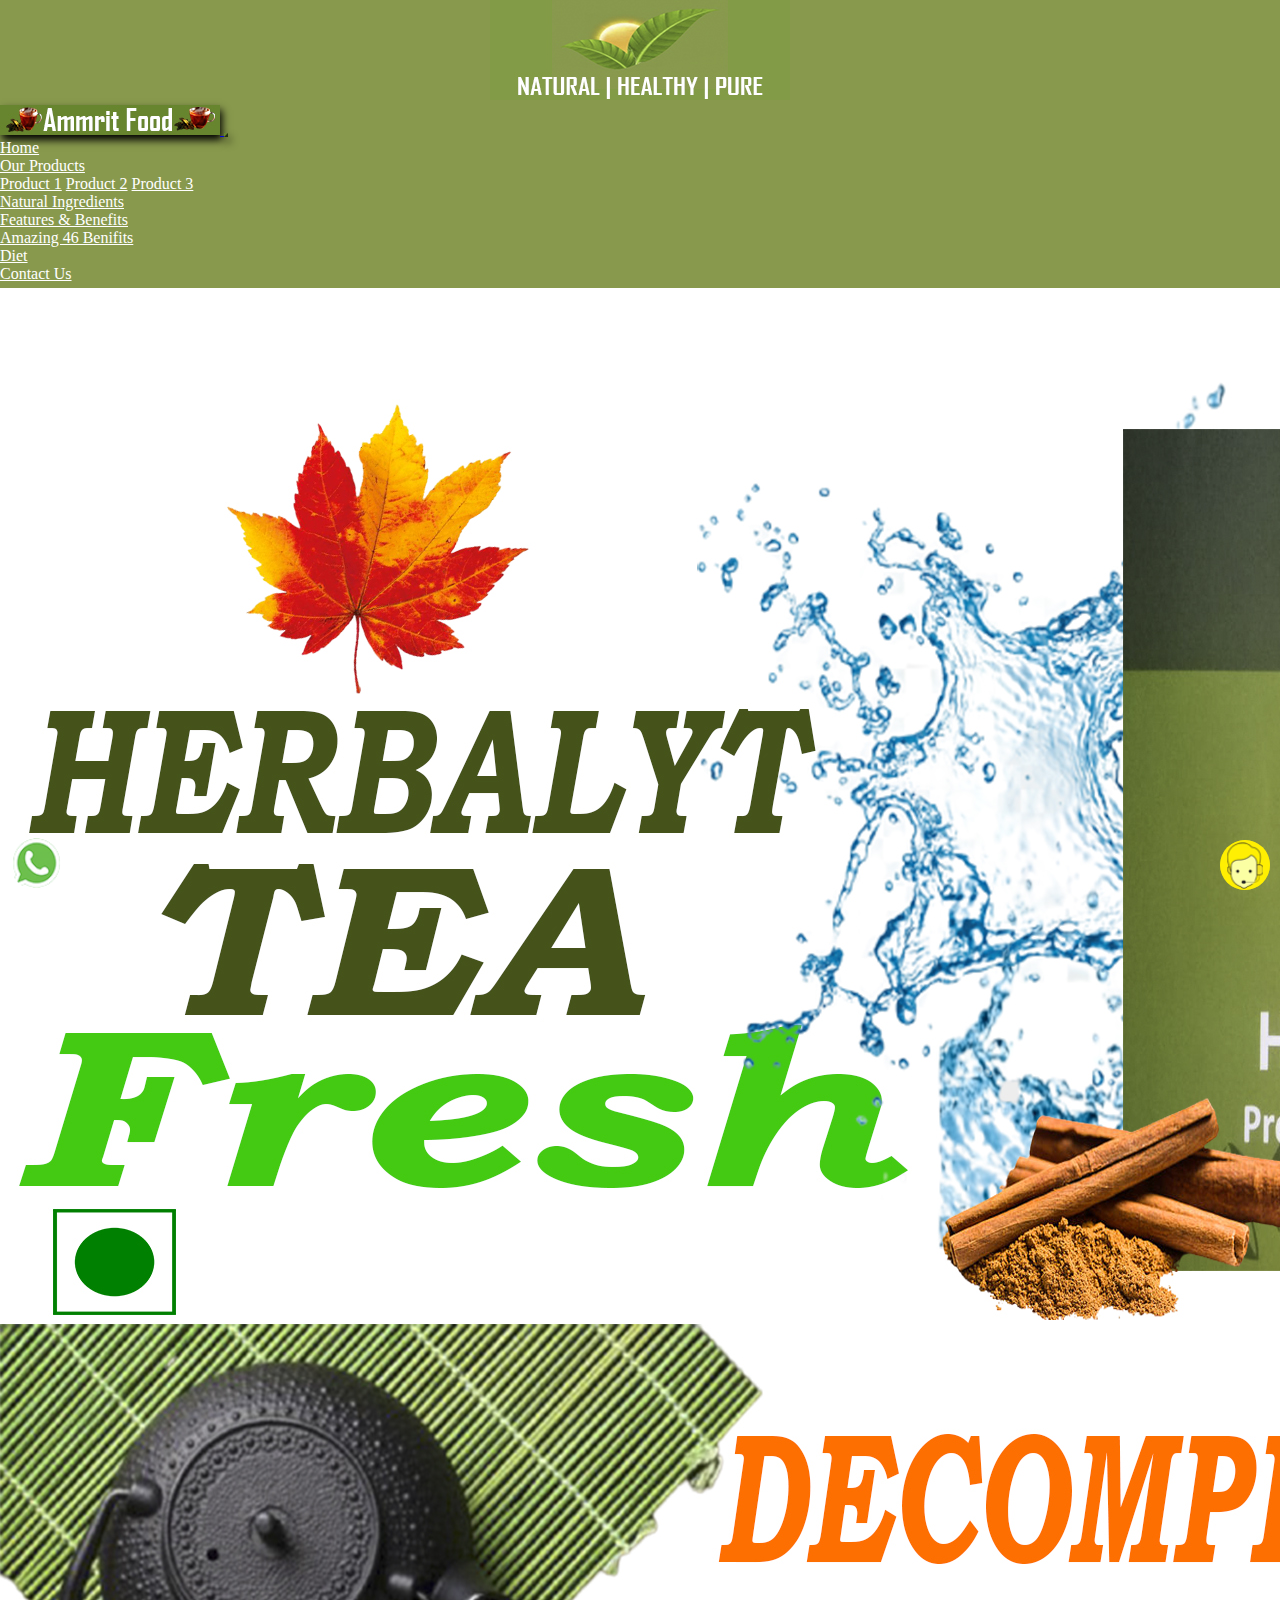
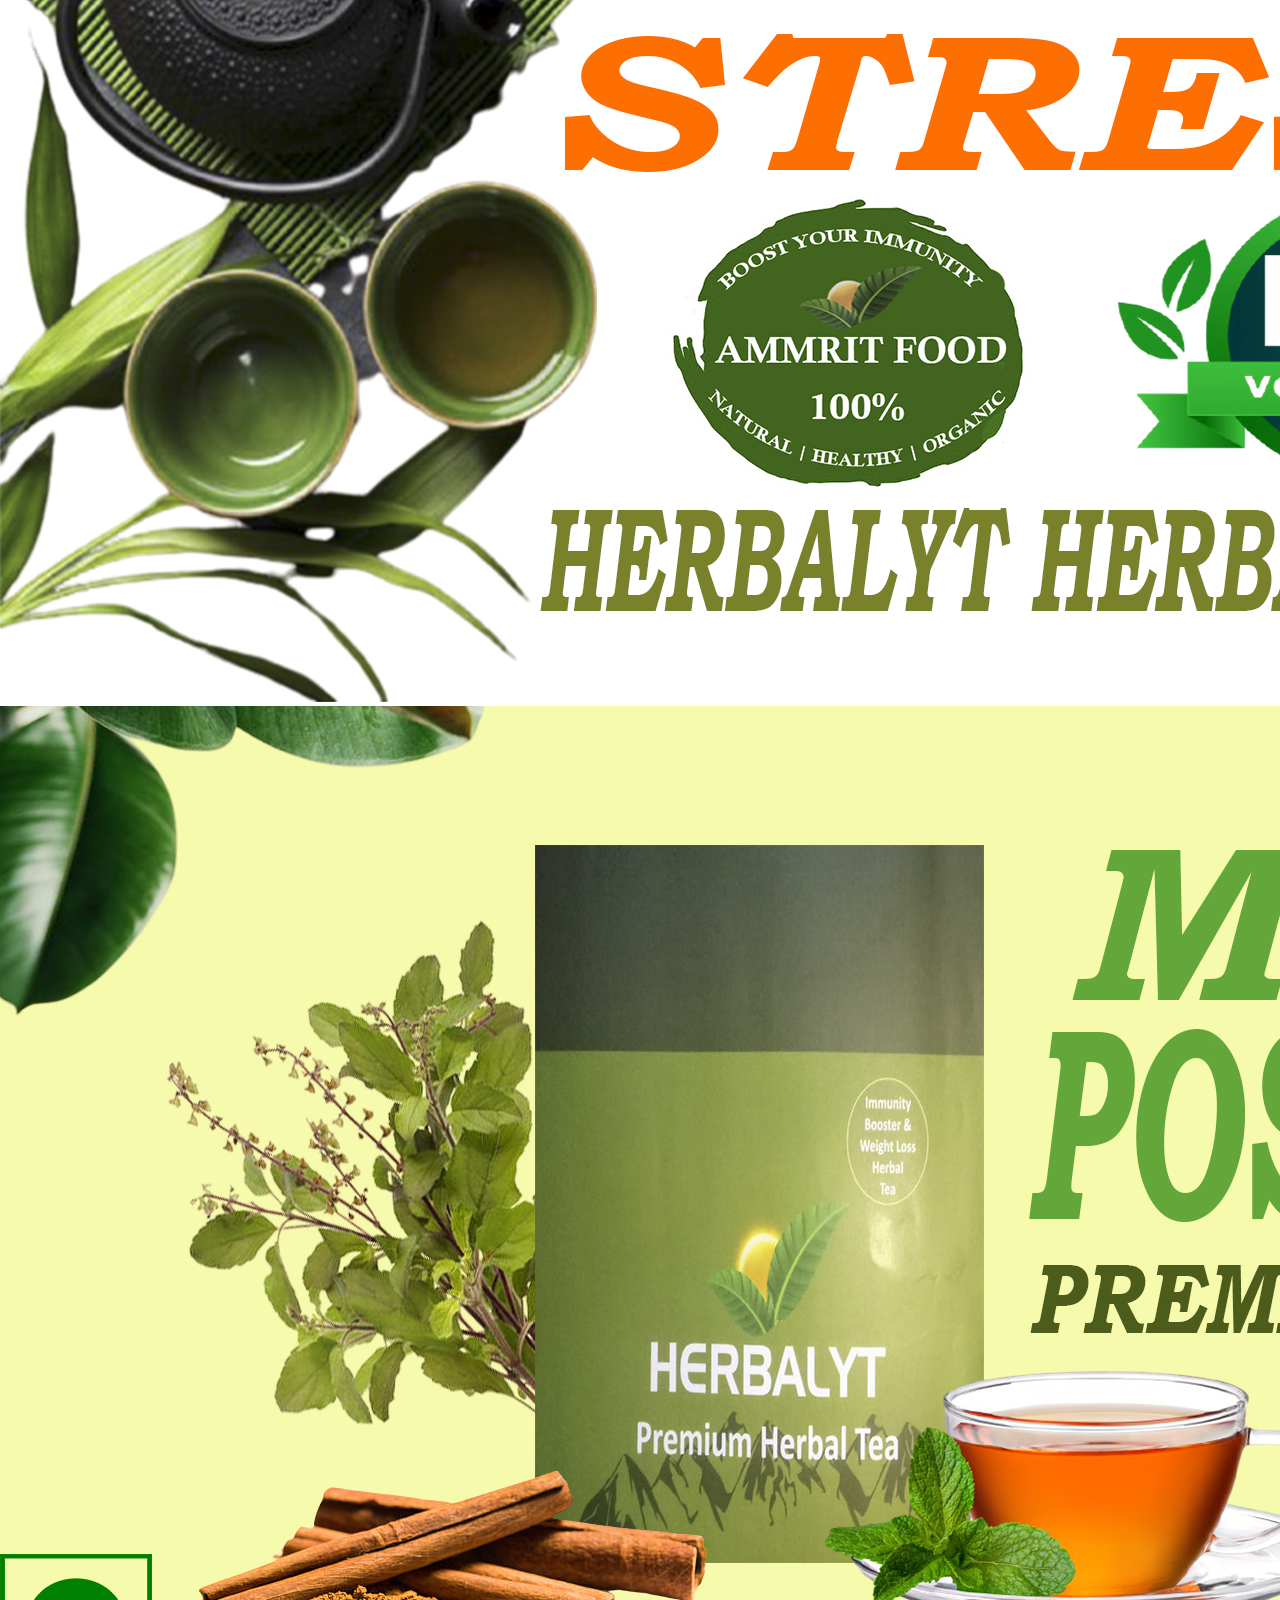
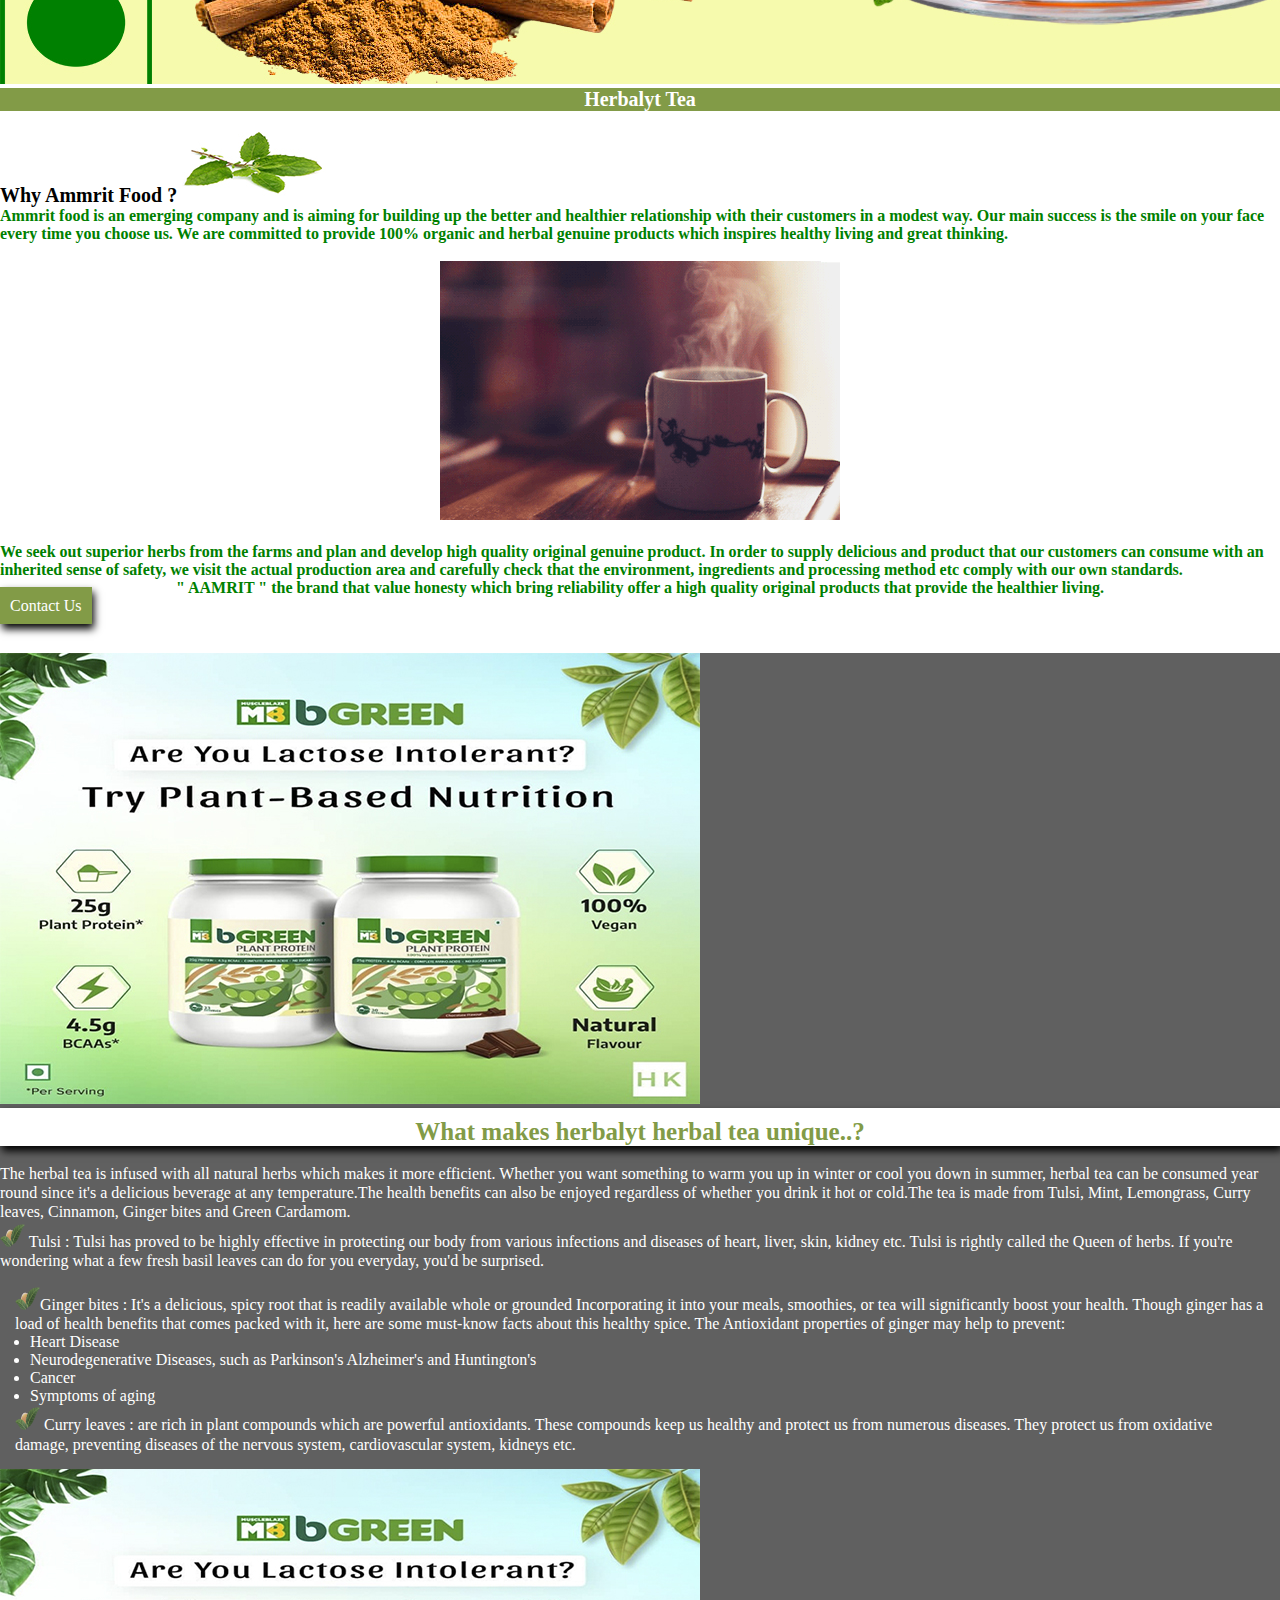
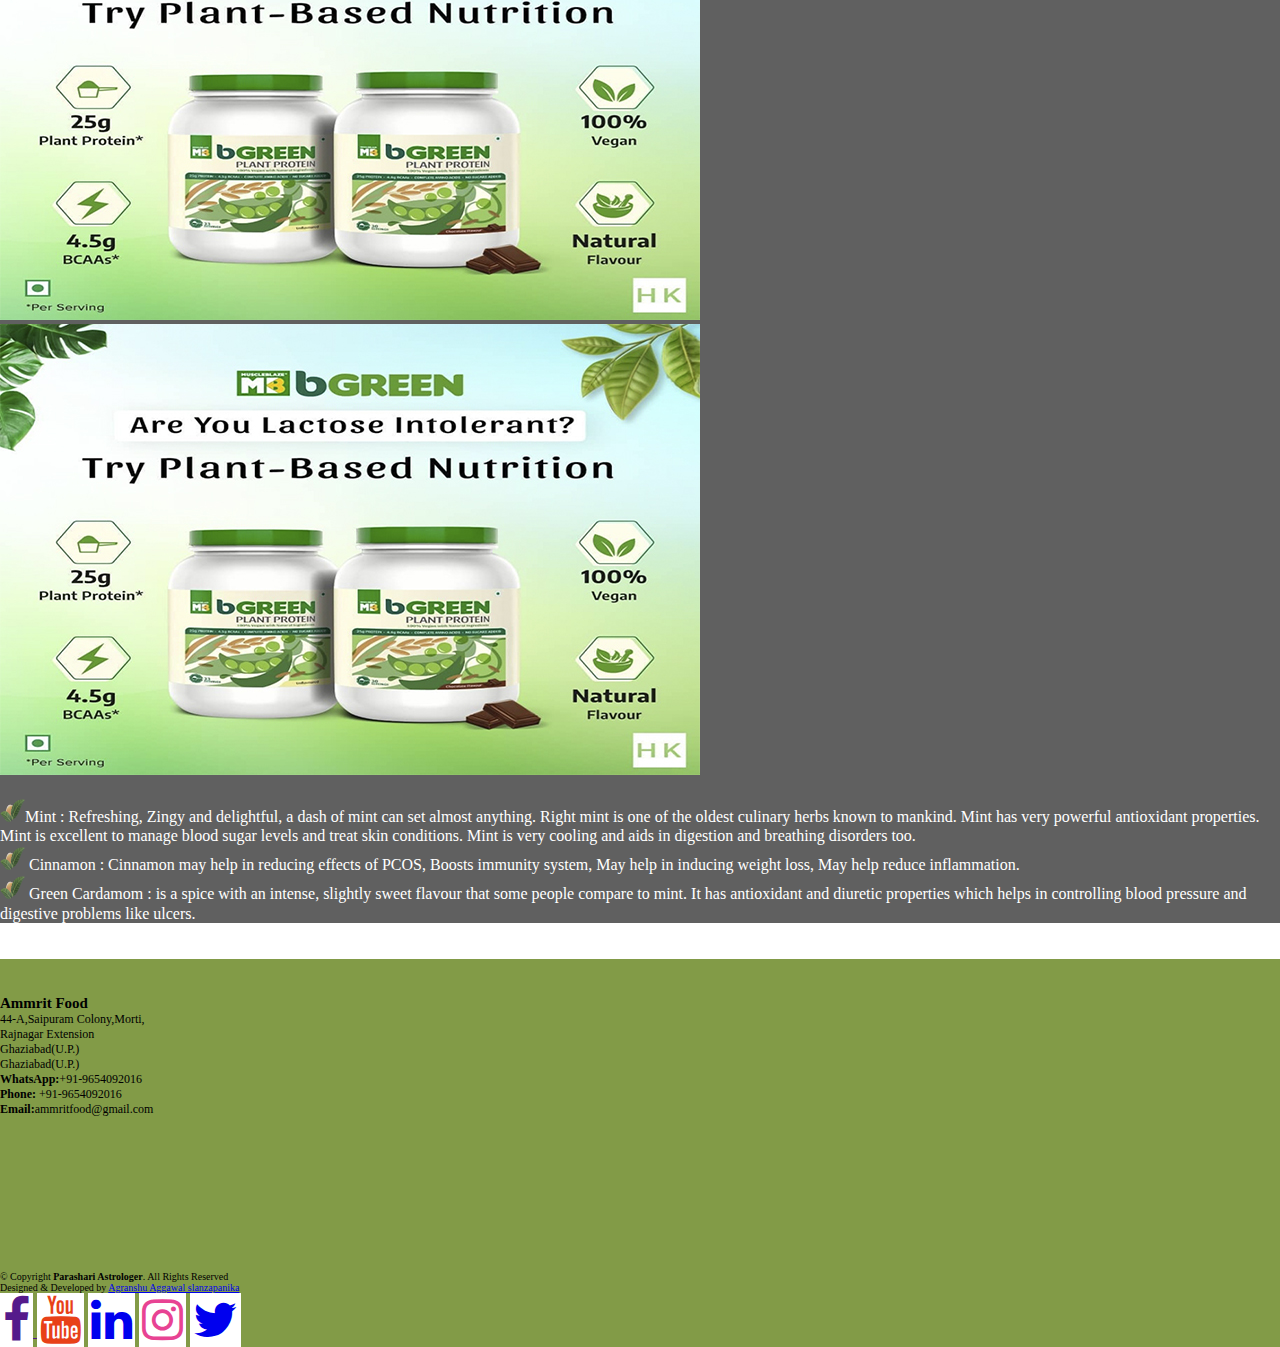
==== index.html @ dd5bc7fa "ammritfiid live" ====
<!DOCTYPE html>
<html lang="en">

<head>
    <meta charset="UTF-8">
    <meta name="viewport" content="width=device-width, initial-scale=1.0">
    <link rel="icon" href="images/logoo.png" type="image/gif" sizes="20x20">
    <link rel="stylesheet" href="https://cdn.jsdelivr.net/npm/bootstrap@4.5.3/dist/css/bootstrap.min.css"
        integrity="sha384-TX8t27EcRE3e/ihU7zmQxVncDAy5uIKz4rEkgIXeMed4M0jlfIDPvg6uqKI2xXr2" crossorigin="anonymous">
    <link rel="stylesheet" href="cssfiles/mainstyle.css">
    <link rel="stylesheet" href="cssfiles/owl.carousel.css">
    <link rel="stylesheet" href="cssfiles/owl.theme.green.css">
    <link rel="stylesheet" href="https://cdnjs.cloudflare.com/ajax/libs/animate.css/4.1.1/animate.min.css" />
    <!-- fontawsome -->
    <link rel="stylesheet" href="https://stackpath.bootstrapcdn.com/font-awesome/4.7.0/css/font-awesome.min.css">
    <script src="jsfiles/jquery.min.js"></script>
    <script src="jsfiles/owl.carousel.min.js"></script>
    <title>Ammritfood</title>

</head>

<body>

    <!-- section one start -->
    <section class="sectionalpha container-fluid">
        <div class="col-12 mylogo">
            <img src="images/newlogo.jpg" class="img-fluid" alt="">
        </div>
    </section>
    <!-- section one start -->
    <section class="sectionone ">
        <nav class="navbar navbar-expand-lg navbar-light " style="padding-top:5px;padding-bottom:5px;">
            <a class="navbar-brand" href="#">
                <img src="images/ammritfood.jpg" class="img-fluid" alt="">
            </a>
            <button class="navbar-toggler" type="button" data-toggle="collapse" data-target="#navbarSupportedContent"
                aria-controls="navbarSupportedContent" aria-expanded="false" aria-label="Toggle navigation">
                <span class="navbar-toggler-icon"></span>
            </button>
            <div class="collapse navbar-collapse" id="navbarSupportedContent">
                <ul class="navbar-nav ml-auto">
                    <li class="nav-item active">
                        <a class="nav-link" style="color: white;" href="index.html">Home <span
                                class="sr-only">(current)</span></a>
                    </li>
                    <li class="nav-item dropdown">
                        <a class="nav-link dropdown-toggle" style="color: white;" href="#" id="navbarDropdown"
                            role="button" data-toggle="dropdown" aria-haspopup="true" aria-expanded="false">
                            Our Products
                        </a>
                        <div class="dropdown-menu" aria-labelledby="navbarDropdown" style=" background-color: #88994d;">
                            <a class="dropdown-item" style="color: white;" href="">Product 1</a>
                            <a class="dropdown-item" style="color: white;" href="">Product 2</a>
                            <a class="dropdown-item" style="color: white;" href="">Product 3</a>
                    </li>
                    <li class="nav-item">
                        <a class="nav-link" style="color: white;" href="services.html">Natural Ingredients</a>
                    </li>
                    <li class="nav-item">
                        <a class="nav-link" style="color: white;" href="benefits.html">Features & Benefits</a>
                    </li>
                    <li class="nav-item">
                        <a class="nav-link" style="color: white;" href="benefits.html">Amazing 46 Benifits</a>
                    </li>
                    <li class="nav-item">
                        <a class="nav-link" style="color: white;" href="diet.html">Diet</a>
                    </li>
                    <li class="nav-item">
                        <a class="nav-link" style="color: white;" href="contactus.html">Contact Us</a>
                    </li>

            </div>
        </nav>
    </section>
    <!-- main carosel -->
    <div id="carouselExampleCaptions" class="carousel slide" data-ride="carousel">
        <ol class="carousel-indicators">
            <li data-target="#carouselExampleCaptions" data-slide-to="0" class="active"></li>
            <li data-target="#carouselExampleCaptions" data-slide-to="1"></li>
            <li data-target="#carouselExampleCaptions" data-slide-to="2"></li>
        </ol>
        <div class="carousel-inner">
            <div class="carousel-item active">
                <img src="images/banaa2.jpg" class="d-block w-100" alt="Parashari Astrologer">
                <!-- <div class="carousel-caption ">
                        <h5 class="animate__animated animate__bounceInDown animate__slower">Ammrit <span
                                class="myspan">Food</span> </h5>
                       
                        <a href="contactus.html"
                            class="animate__animated animate__bounceInRight animate__slower">contact us</a>
                    </div> -->
            </div>
            <div class="carousel-item">
                <img src="images/featuresandbenefits22.jpg" class="d-block w-100" alt="Parashari Astrologer">
                <!-- <div class="carousel-caption ">
                        <h5 class="animate__animated animate__bounceInDown animate__slower"> Herbal  <span
                                class="myspan">Tea</span> </h5>
                        <p class="animate__animated animate__bounceInLeft">Solve Your Personal Problems</p>
                        <a href="contactus.html"
                            class="animate__animated animate__bounceInRight animate__slower">contact us</a>
                    </div> -->
            </div>
            <div class="carousel-item">
                <img src="images/bangbang2.jpg" class="d-block w-100" alt="...">
                <!-- <div class="carousel-caption ">
                        <h5 class="animate__animated animate__bounceInDown animate__slower">Ammrit <span
                            class="myspan">Food</span> </h5>
                        <p class="animate__animated animate__bounceInLeft">Solve Your Personal Problems</p>
                        <a href="contactus.html"
                            class="animate__animated animate__bounceInRight animate__slower">contact us</a>
                    </div> -->
            </div>
        </div>
        <a class="carousel-control-prev" href="#carouselExampleCaptions" role="button" data-slide="prev">
            <span class="carousel-control-prev-icon" aria-hidden="true"></span>
            <span class="sr-only">Previous</span>
        </a>
        <a class="carousel-control-next" href="#carouselExampleCaptions" role="button" data-slide="next">
            <span class="carousel-control-next-icon" aria-hidden="true"></span>
            <span class="sr-only">Next</span>
        </a>
    </div>
    </section>
    <!-- section  -->
    <section class="sectionz container-fluid" id="myabout">

        <h1 style="font-size: 20px;color:white;text-align: center;">Herbalyt Tea</h1>

    </section>
    <!-- sectiony -->
    <br>
    <section class="sectiony container">
        <h2 style="font-size: 20px; padding-top:3px;" class="animate__animated animate__bounceInDown animate__slower">
            Why Ammrit Food ? <img src="images/chit111.jpg" class="img-fluid" alt=""> </h2>
        <p style="color: green; font-weight:700; ">Ammrit food is an emerging company and is
            aiming for building up the better and healthier relationship with their customers in a modest way. Our main
            success is the
            smile on your face every time you choose us. We are committed to provide
            100% organic and herbal genuine products which inspires healthy living and
            great thinking.</p>


    </section>
    <section class="sectiony container">

    </section>
    <br>
    <section class="sectionf container" style="background-color: white;">
        <div class="row">
            <div class="col-md-3" style="padding-left: 0px;padding-right:0px;">
                <img src="images/teagif.gif" class="img-fluid" alt=""
                    style="display: block;margin-left:auto;margin-right:auto; height:100%;">
            </div>
            <div class="col-md-9">
                <div class="myinnercontent container">
                    <h2 style="font-size: 20px; padding-top:3px;color:black;"></h2>
                    <p style="color: green; font-weight:700;"> We seek out superior herbs from the farms and
                        plan and develop high quality original genuine product. In order to supply delicious and product
                        that our
                        customers can consume with an inherited sense of safety, we visit the actual production area and
                        carefully
                        check that the environment, ingredients and processing method etc comply with our own standards.
                    </p>
                    <p style="color: green; font-weight:700; text-align: center;">" AAMRIT " the brand that value
                        honesty which
                        bring reliability offer a high quality original products that provide the healthier living.
                    <p></p>
                    <a href="contactus.html" style="color: white;">Contact Us</a>
                </div>
            </div>
        </div>
    </section>
    <br>
    <!-- what we do -->
    <section class="sectionx container">
        <div class="row">
            <div class="col-md-6 dataleft" style="padding-left: 0px;padding-right:0px;">
                <img src="images/sample.jpg" class="img-fluid" alt="">
            </div>
            <div class="col-md-6 dataright">
                <h2 style="font-size: 25px;background-color:white;box-shadow:2px 5px 8px black;text-align: center;">
                    What makes herbalyt herbal tea unique..?</h2>
                    <br>
                <p style=" line-height: 120%;">The herbal tea is infused with all natural herbs which makes it
                    more efficient. Whether you want something to warm you up in winter or cool you down in
                    summer, herbal tea can be consumed year round since it's a delicious beverage at any
                    temperature.The health benefits can also be enjoyed regardless of whether you drink
                    it hot or cold.The tea is made from Tulsi, Mint, Lemongrass, Curry leaves, Cinnamon,
                    Ginger bites and Green Cardamom.</p>

                <p style=" line-height: 120%;"><img src="images/mark.png" alt="" style="width: 25px; display:inline-block">
                    Tulsi : Tulsi has proved to be highly
                    effective in protecting our body from various infections and diseases of
                    heart, liver, skin, kidney etc. Tulsi is rightly called the Queen of herbs.
                    If you're wondering what a few fresh basil leaves can do for you everyday,
                    you'd be surprised.</p>
                <p style=" line-height: 120%;">

                </p>




            </div>
        </div>
    </section>
    <section class="sectionx container">
        <div class="row">
            <div class="col-md-6 dataleft" style="padding: 15px;">

                <p style=" line-height: 120%;"><img src="images/mark.png" alt="" style="width: 25px; display:inline-block">Ginger bites : It's a delicious, spicy root that is
                    readily available whole or grounded Incorporating it into your meals,
                    smoothies, or tea will significantly boost your health. Though ginger has
                    a load of health benefits that comes packed with it, here are some must-know
                    facts about this healthy spice. The Antioxidant properties of ginger may help
                    to prevent:</p>
                <ul style="padding-left: 15px;">
                    <li>Heart Disease</li>
                    <li>Neurodegenerative Diseases, such as Parkinson's Alzheimer's and Huntington's</li>
                    <li>Cancer</li>
                    <li>Symptoms of aging</li>
                </ul>
                <p style=" line-height: 120%;">
                    <img src="images/mark.png" alt="" style="width: 25px; display:inline-block">
                    Curry leaves : are rich in plant compounds which are powerful antioxidants.
                    These compounds keep us healthy and protect us from numerous diseases.
                    They protect us from oxidative damage, preventing diseases of the nervous
                    system, cardiovascular system, kidneys etc.
                </p>
            </div>
            <div class="col-md-6 dataright" style="padding-left: 0px;padding-right:0px;">
                <img src="images/sample.jpg" class="img-fluid" alt="">
            </div>
        </div>
    </section>
    <!-- what we do -->
    <section class="sectionx container">
        <div class="row">
            <div class="col-md-6 dataleft" style="padding-left: 0px;padding-right:0px;">
                <img src="images/sample.jpg" class="img-fluid" alt="">
            </div>
            <div class="col-md-6 dataright">
                <br>
                <p style=" line-height: 120%;"><img src="images/mark.png" alt="" style="width: 25px; display:inline-block">Mint : Refreshing, Zingy and delightful, a dash of mint can set almost
                    anything.
                    Right mint is one of the oldest culinary herbs known to mankind.
                    Mint has very powerful antioxidant properties. Mint is excellent to
                    manage blood sugar levels and treat skin conditions. Mint is very
                    cooling and aids in digestion and breathing disorders too.
                <p>
                <p style=" line-height: 120%;">
                    <img src="images/mark.png" alt="" style="width: 25px; display:inline-block">
                    Cinnamon : Cinnamon may help in reducing effects of PCOS, Boosts immunity system,
                    May help in inducing weight loss, May help reduce inflammation.
                </p>
                <p style=" line-height: 120%;">
                    <img src="images/mark.png" alt="" style="width: 25px; display:inline-block">
                    Green Cardamom : is a spice with an intense, slightly sweet flavour
                    that some people compare to mint. It has antioxidant and diuretic
                    properties which helps in controlling blood pressure and digestive
                    problems like ulcers.
                </p>

            </div>
        </div>
    </section>
    <!-- contact us -->
    <br>

    <!--  -->
    <br>

    <!--  -->

    <!-- whatsapp enquiry -->
    <div class="centerwalatwo">
        <a href="https://wa.me/919654092016"> <img src="images/finalwhatsap.png " alt="Shiva photocopy rdc"
                class="pulsewalatwo"></a>
    </div>
    <!-- enquiry pulse -->
    <div class="centerwala">
        <a href="tel:9654092016"> <img src="images/enqu.png" alt="Aavya Infratech Construction" class="pulsewala"> </a>
    </div>
    <!-- sectionr -->
    <!-- footer -->

    <section class="footer myfooter" id="contactus">
        <br>
        <footer id="footer">
            <div class="footer-top">
                <div class="container-fluid">
                    <div class="row">
                        <div class="col-lg-6 col-md-6 footer-contact">
                            <img src="images/shivaownr.jpg" class="img-fluid" alt="">
                            <h3 class="text-white">Ammrit Food</h3>

                            <p class="text-white">
                                44-A,Saipuram Colony,Morti,<br>
                                Rajnagar Extension<br>
                                Ghaziabad(U.P.)<br>
                                Ghaziabad(U.P.)<br>
                                <strong class="text-white">WhatsApp:</strong>+91-9654092016<br>
                                <strong class="text-white">Phone:</strong> +91-9654092016<br>
                                <strong class="text-white">Email:</strong>ammritfood@gmail.com<br>
                            </p>
                        </div>
                        <!-- <div class="col-lg-2 col-md-6 footer-links">

                        </div> -->
                        <div class="col-lg-2 col-md-6 footer-links p-3">

                        </div>
                        <div class="col-lg-4 col-md-6 footer-newsletter">
                            <iframe
                                src="https://www.google.com/maps/embed?pb=!1m18!1m12!1m3!1d6998.88424120425!2d77.40685157544866!3d28.706330379554853!2m3!1f0!2f0!3f0!3m2!1i1024!2i768!4f13.1!3m3!1m2!1s0x390cf0c282c170f3%3A0x813328c15943da2d!2sMorta%2C%20Ghaziabad%2C%20Uttar%20Pradesh%20201003!5e0!3m2!1sen!2sin!4v1606482549002!5m2!1sen!2sin"
                                width="100%" height="100%" frameborder="0" style="border:0;" allowfullscreen=""
                                aria-hidden="false" tabindex="0"></iframe>
                        </div>
                    </div>
                </div>
            </div>
            <div class="container d-md-flex py-4 socialsection">
                <div class="mr-md-auto text-center text-md-left" style="font-size: 10px;">
                    <div class="copyright text-white">
                        &copy; Copyright <strong><span>Parashari Astrologer</span></strong>. All Rights Reserved
                    </div>
                    <div class="credits text-white">
                        Designed & Developed by <a href="https://slanzapanika.com">Agranshu Aggawal slanzapanika</a>
                    </div>
                </div>
                <div class="social-links text-center text-md-right pt-3 pt-md-0 ">
                    <a href=""> <i class="fa fa-facebook  fa-3x" aria-hidden="true"></i> </a>

                    <a href=""> <i class="fa fa-youtube fa-3x" aria-hidden="true"></i></a>

                    <a href="#"><i class="fa fa-linkedin fa-3x" aria-hidden="true"></i></a>
                    <a href=""> <i class="fa fa-instagram fa-3x" aria-hidden="true"></i></a>
                    <a href="#"><i class="fa fa-twitter fa-3x" aria-hidden="true"></i></a>
                </div>
            </div>
        </footer>
        <a href="#" class="back-to-top"><i class="icofont-simple-up"></i></a>
    </section>
    <!-- lastfooter -->

    <script>
        $('.owl-carousel').owlCarousel({
            center: true,
            autoWidth: false,
            items: 2,
            loop: true,
            autoplayHoverPause: true,
            nav: true,
            margin: 10,
            autoplay: true,
            autoplayTimeout: 1520,
            smartSpeed: 1500,
            animateIn: 'linear',
            animateOut: 'linear',
            responsive: {
                0: {
                    items: 2,
                },
                350: {
                    items: 2,
                },
                600: {
                    items: 4,
                },
                800: {
                    items: 4,
                },
                1024: {
                    items: 6,
                },
            }
        });
    </script>
    <script src="https://code.jquery.com/jquery-3.5.1.slim.min.js"
        integrity="sha384-DfXdz2htPH0lsSSs5nCTpuj/zy4C+OGpamoFVy38MVBnE+IbbVYUew+OrCXaRkfj"
        crossorigin="anonymous"></script>
    <script src="https://cdn.jsdelivr.net/npm/popper.js@1.16.1/dist/umd/popper.min.js"
        integrity="sha384-9/reFTGAW83EW2RDu2S0VKaIzap3H66lZH81PoYlFhbGU+6BZp6G7niu735Sk7lN"
        crossorigin="anonymous"></script>
    <script src="https://cdn.jsdelivr.net/npm/bootstrap@4.5.3/dist/js/bootstrap.min.js"
        integrity="sha384-w1Q4orYjBQndcko6MimVbzY0tgp4pWB4lZ7lr30WKz0vr/aWKhXdBNmNb5D92v7s"
        crossorigin="anonymous"></script>
</body>

</html>
---- cssfiles/mainstyle.css ----
*{
  padding: 0;
  margin: 0;
  box-sizing: border-box;
  scroll-behavior: smooth;
}
.sectionalpha{
  background-color: #88994d;
}
.sectionalpha .mylogo img{
  display: block;
  margin-left: auto;
  margin-right: auto;
}
.sectionone .navbar .navbar-brand img{
box-shadow: 2px 5px 8px black;
}
.sectionone .navbar {
  background-color: #88994d;
  /* background: white; */
}
@media(max-width:756px){
  .sectionone .navbar .navbar-brand img{
    width: 60%;
    height: 30px;
    }
}
.sectionone .navbar .navbar-toggler {
color: #67852e;  
border-color:#67852e;
background-color: #67852e;
box-shadow: 2px 5px 8px black;
}
@media(max-width:756px){
  .sectionone .navbar .navbar-brand{
      font-size: 12px;
  }

}

.sectionone .carousel .carousel-inner .carousel-item .carousel-caption {
  position: absolute;
  top: 50%;
  transform: translateY(-50%);
  z-index: 10;
  color: #fff;
  text-align: center;
  font-family: poppins;
  background: rgba(0, 0, 0, 0.8);
}
.sectionone .carousel .carousel-inner .carousel-item .carousel-caption h5{
  font-size: 70px;
  font-weight: bold;
  text-transform: uppercase;
}
@media only screen and (max-width:767px){
  .sectionone .carousel .carousel-inner .carousel-item .carousel-caption h5{
  font-size: 20px;
  }
}
.sectionone .carousel .carousel-inner .carousel-item .carousel-caption .myspan{
color: #829b47;  
}
.sectionone .carousel .carousel-inner .carousel-item .carousel-caption a{
  background: #829b47;
  padding:15px 35px;
  display: inline-block;
  margin-top: 15px;
  text-transform: uppercase;
  border-radius: 25px;
  color: #fff;
  
}

.sectionone .carousel .carousel-indicators .active{
background-color: #829b47;
}
/*section one end section two start ----------------------------------------------------------------------------- */
.sectionz{
  background-color: #829b47;
}
.sectionz p{
 text-align: center;
 font-weight: 600;
}
/* sectionx */
.sectionx{
  background-color: #606060;
  color: white;
}
.sectionx h2{
  padding-top: 10px;
  color: #829b47; 
}
/* section f */
.sectionf{
  background-color: #606060;
}
.sectionf .myinnercontent{
  margin-top: 20px;
  padding-bottom: 20px;
}
.sectionf .myinnercontent h2{
color: #829b47;
}
.sectionf .myinnercontent p{
  color:white;
 
}
.sectionf .myinnercontent a{
  background-color: #829b47;
  padding: 10px;
  color: black;
  text-decoration: none;
  box-shadow: 2px 5px 8px black;
 
}
/* sectiong */
.sectiong{
  margin-top: 10px;
}
/* section five start */
.sectionfive .mymainrow .datarightside img{
  display: block;
  margin-left: auto;
  margin-right: auto;
}

.footer{
  background-color: #829b47;
 
  width: 100%;
}
/* .myfooter #footer .socialsection .social-links{
border: 2px solid black;

} */
.myfooter #footer .socialsection .social-links .fa-instagram{
  color: #e84393;
 background-color: #fff;

  padding: 3px;

  /* box-shadow: 1px 4px 2px 2px #dcdde1; */
  transition: all 2s;
}
.myfooter #footer .socialsection .social-links .fa-instagram:hover{
  transform: scale(2);
}
.myfooter #footer .socialsection .social-links .fa-youtube{
  color: #e84118;

  background-color: #fff;
  padding: 3px;

  /* box-shadow: 1px 4px 2px 2px #dcdde1; */
  transition: all 2s;
}
.myfooter #footer .socialsection .social-links .fa-youtube:hover{
  transform: scale(2);
}
.myfooter #footer .socialsection .social-links .fa-facebook{
  background-color: #fff;
  padding: 3px;
  
  /* box-shadow: 1px 4px 2px 2px #dcdde1; */
  transition: all 2s;
  
}
.myfooter #footer .socialsection .social-links .fa-facebook:hover{
  transform: scale(2);
}
.myfooter #footer .socialsection .social-links .fa-linkedin{
  background-color: #fff;

  padding: 3px;

  /* box-shadow: 1px 4px 2px 2px #dcdde1; */
  transition: all 2s;
}
.myfooter #footer .socialsection .social-links .fa-linkedin:hover{
  transform: scale(2);
}
.myfooter #footer .socialsection .social-links .fa-twitter{
  background-color: #fff;
  
  padding: 3px;

  /* box-shadow: 1px 4px 2px 2px #dcdde1; */
  transition: all 2s;
}
.myfooter #footer .socialsection .social-links .fa-twitter:hover{
  transform: scale(2);
}
.footer #footer .footer-top .container-fluid .row .footer-contact h3{
  font-size: 15px;
  font-weight: 700;
}
.footer #footer .footer-top .container-fluid .row .footer-contact p{
  font-size: 12px;
 
}
@media(max-width:991px){
  .footer #footer .footer-top .container-fluid .row .footer-contact h3{
    font-size: 9px;
    font-weight: 700;
  }
  .footer #footer .footer-top .container-fluid .row .footer-contact p{
    font-size: 9px;
   
  }
}
/* 11111111111111111111111111111111111111 enquiry pulse */
.centerwala .pulsewala{
  width: 50px;
  height: 50px;
  background: #ffef03;
  position:fixed;
  right: 10px;
  bottom: 10px;
  border-radius: 50%;
  color: #fff;
  font-size: 20px;
  text-align: center;
  line-height: 100px;
  font-family: Verdana;
  animation: myanimatedataone 3s linear infinite;
  z-index: 11111111111111111111111111;
 
}
@keyframes myanimatedataone {
  0%{
    box-shadow: 0 0 0 0 rgba(255,255,0,.7), 0 0 0 0 rgba(255,255,0,.7);  
  }
  40%{
      box-shadow: 0 0 0 50px rgba(255,109,74,0), 0 0 0 0 rgba(255,255,0, 0.7);  
  }
  80%{
      box-shadow: 0 0 0 50px rgba(255,109,74,0), 0 0 0 30px rgba(255,109,74,0);  
  }
  100%{
      box-shadow: 0 0 0 0 rgba(255,109,74,0), 0 0 0 30px rgba(255,109,74,0);  
  }
}
/* whatsapp */
.centerwalatwo .pulsewalatwo{
  width: 52px;
  height: 52px;
  /* background: green; */
  position:fixed;
  left: 10px;
  bottom: 10px;
  border-radius: 50%;
  color: #fff;
  font-size: 20px;
  text-align: center;
  line-height: 100px;
  font-family: Verdana;
  animation: myanimatedata 3s linear infinite;
  z-index: 11111111111111111111111111;
  }
  @keyframes myanimatedata {
  0%{
    box-shadow: 0 0 0 0 rgba(0,255,74,.7), 0 0 0 0 rgba(0,255,74,.7);  
  }
  40%{
      box-shadow: 0 0 0 50px rgba(255,109,74,0), 0 0 0 0 rgba(0,255,0,.7);  
  }
  80%{
      box-shadow: 0 0 0 50px rgba(255,109,74,0), 0 0 0 30px rgba(255,109,74,0);  
  }
  100%{
      box-shadow: 0 0 0 0 rgba(255,109,74,0), 0 0 0 30px rgba(255,109,74,0);  
  }
  }
  /*section one end section two start ----------------------------------------------------------------------------- */
.sectionz{
background-color: #829b47;
}
.sectionz p{
text-align: center;
font-weight: 600;
}
/* sectionx */
.sectionx{
background-color: #606060;
color: white;
}
.sectionx h2{
padding-top: 10px;
color: #829b47; 
}
/* section f */
.sectionf{
background-color: #606060;
}
.sectionf .myinnercontent{
margin-top: 20px;
padding-bottom: 20px;
}
.sectionf .myinnercontent h2{
color: #829b47;

}
.sectionf .myinnercontent p{
color:white;

}
.sectionf .myinnercontent a{
background-color: #829b47;
padding: 10px;
color: black;
text-decoration: none;
box-shadow: 2px 5px 8px black;

}
/* sectiong */
.sectiong{
margin-top: 10px;
}
/* section five start */
.sectionfive .mymainrow .datarightside img{
display: block;
margin-left: auto;
margin-right: auto;
}
/* product slider */
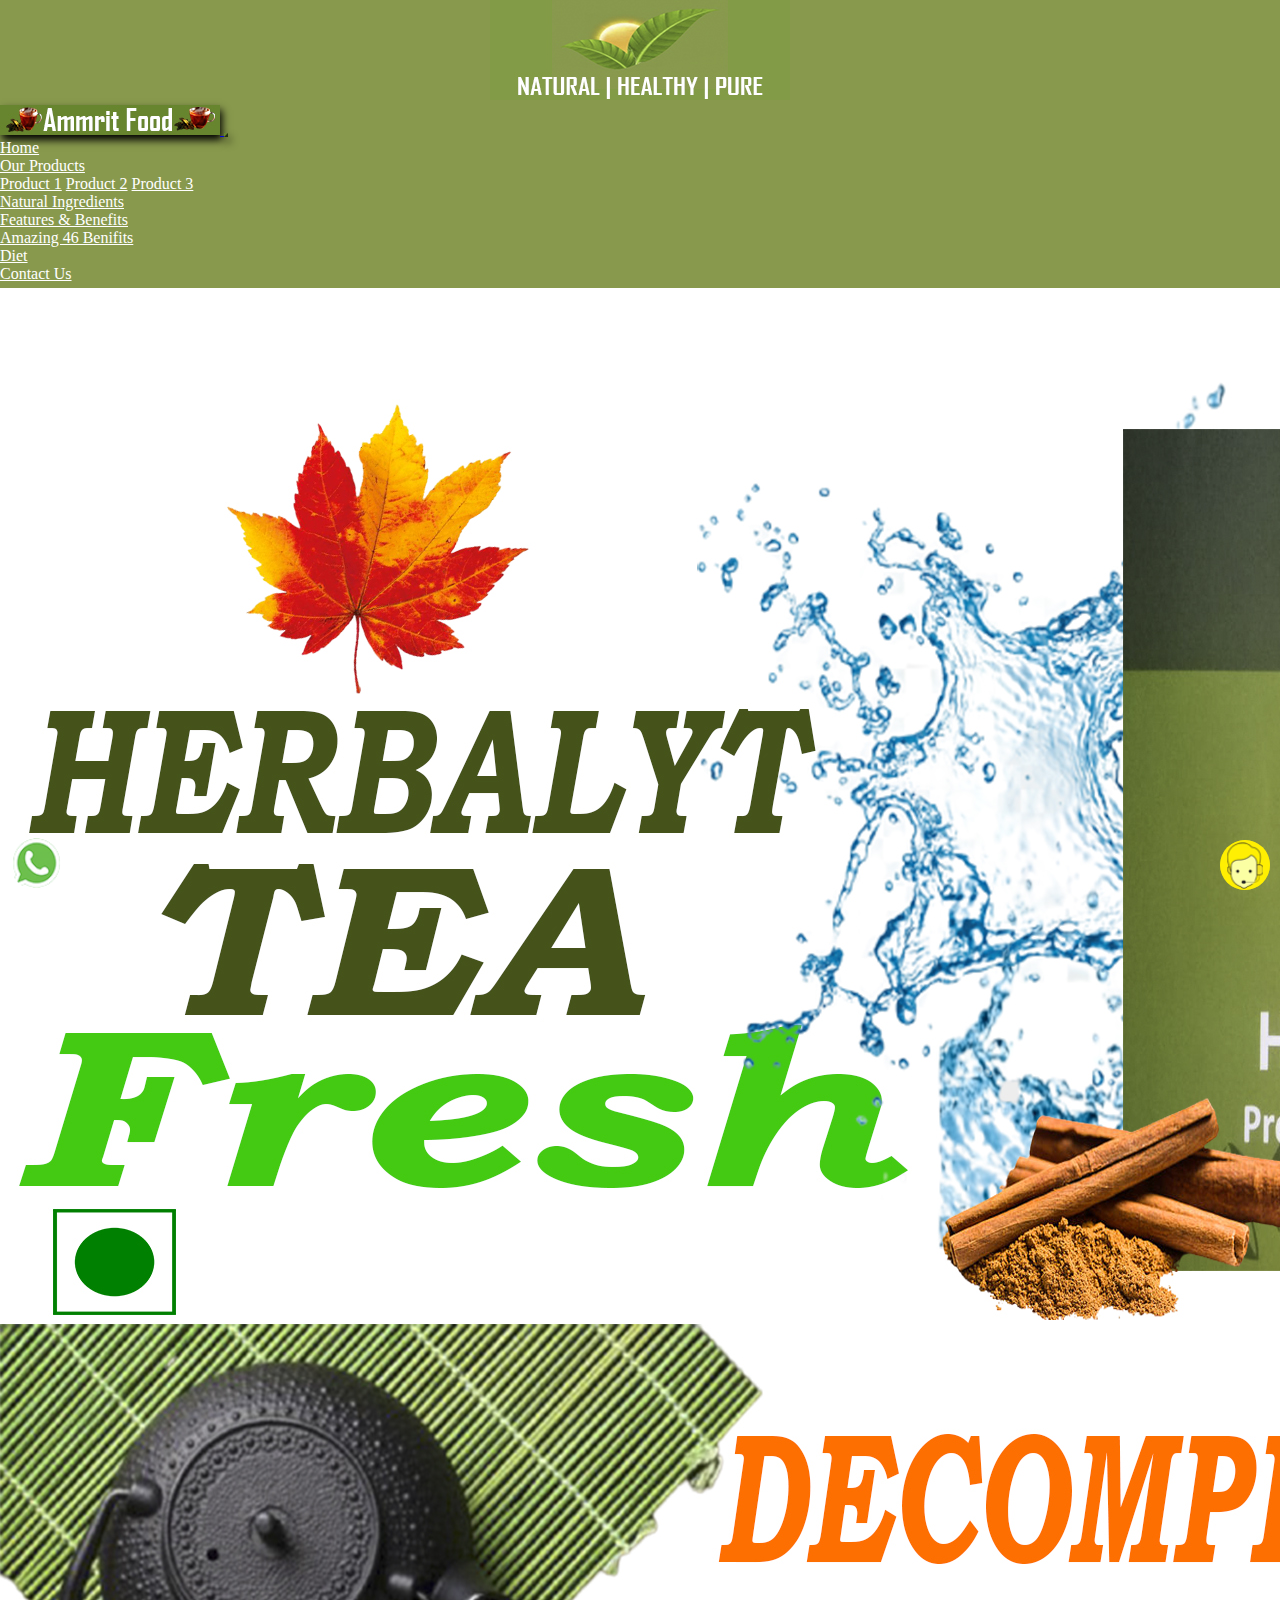
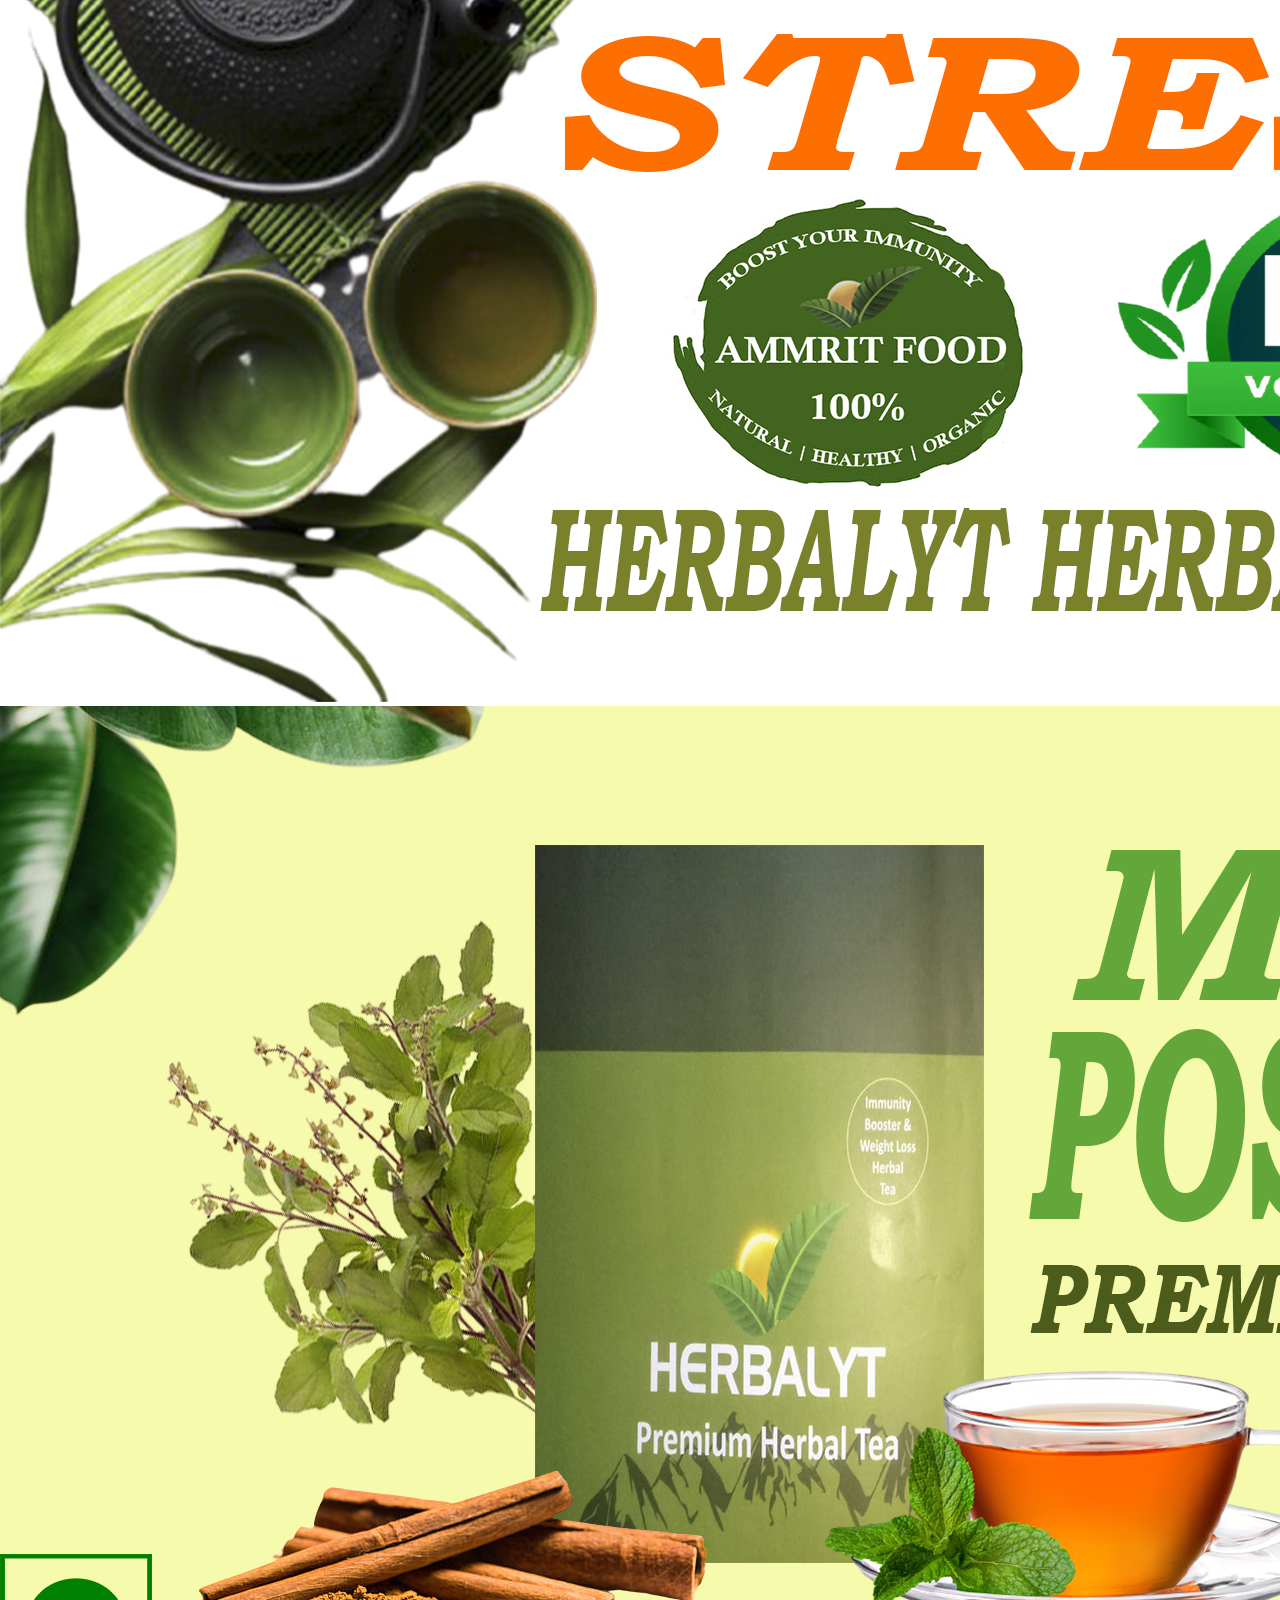
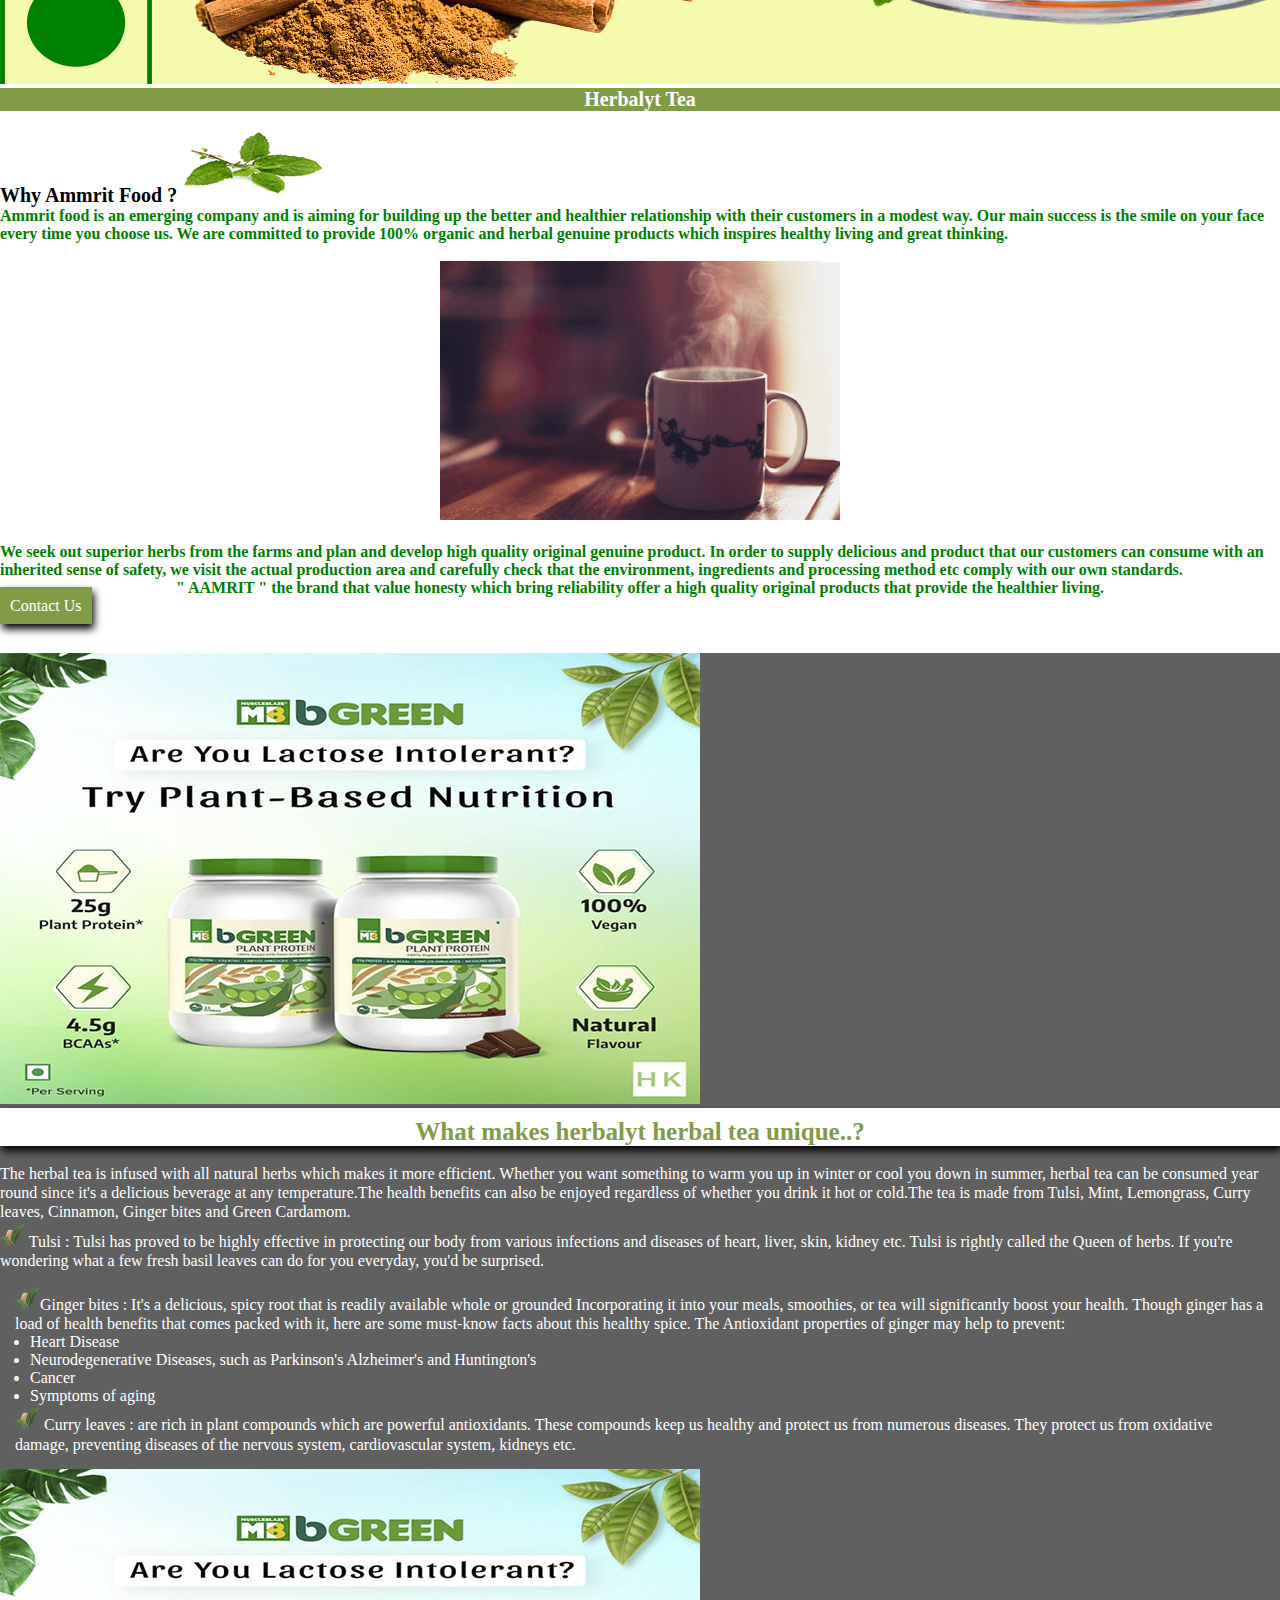
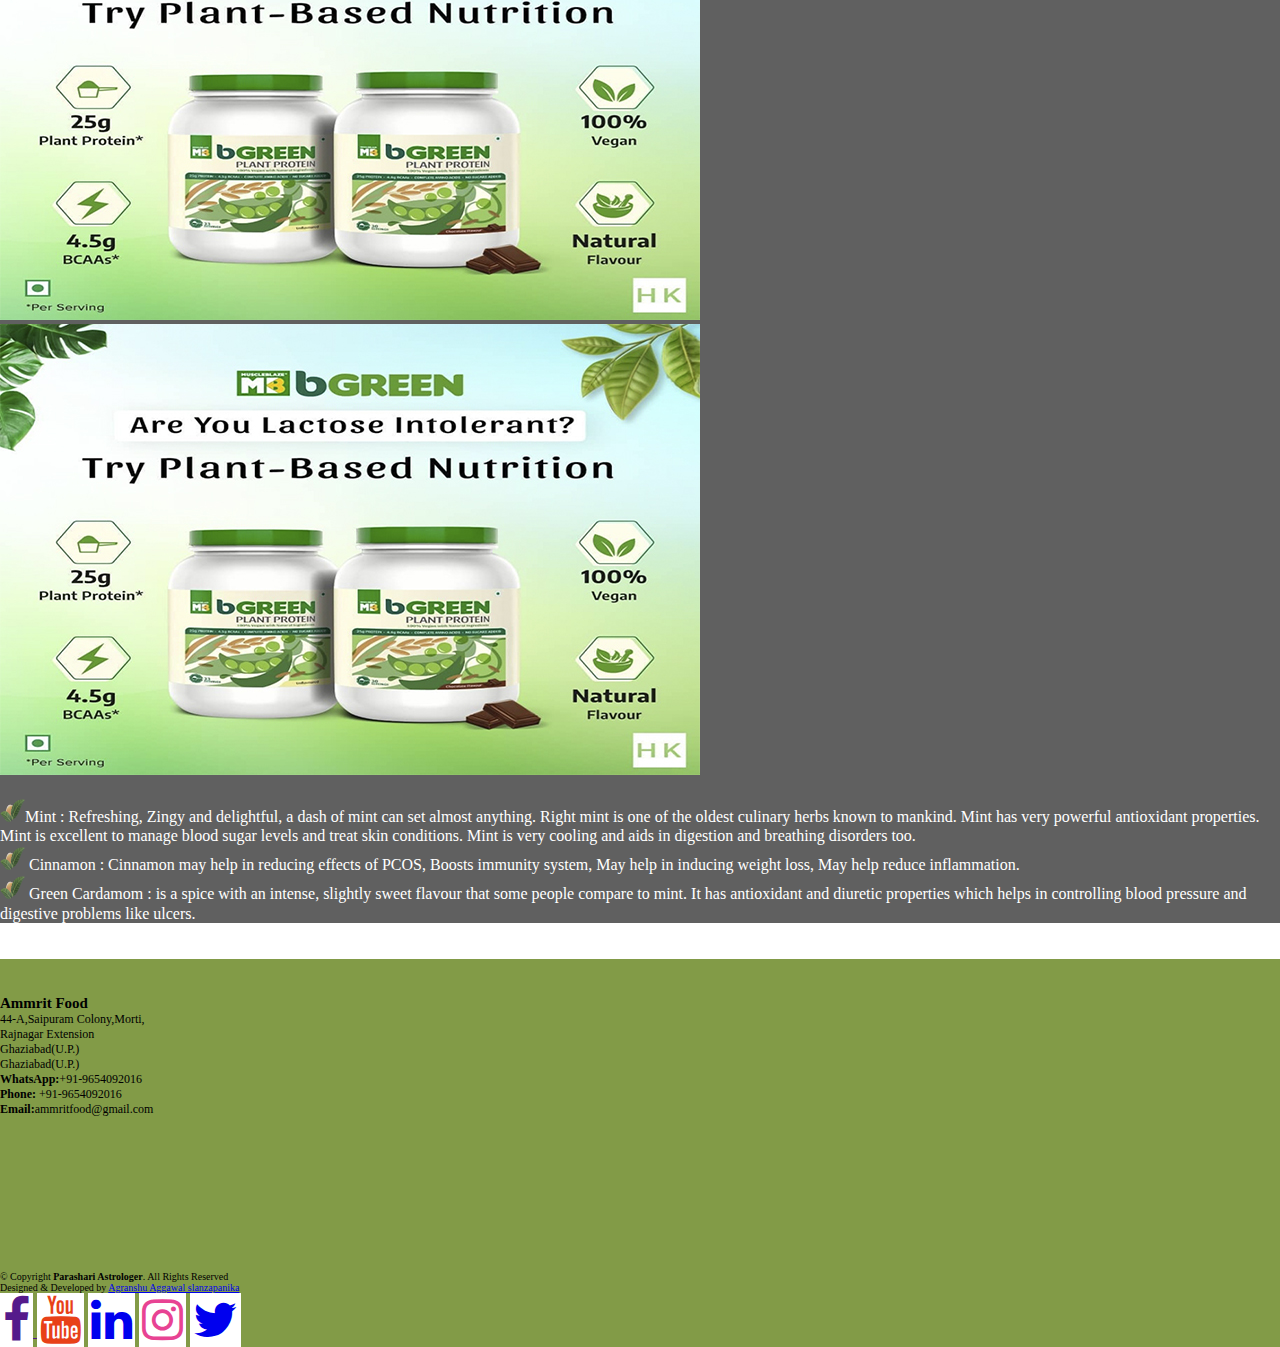
==== commit 9187b118: "improved" ====
--- a/index.html
+++ b/index.html
@@ -235,8 +235,8 @@
     </section>
     <!-- what we do -->
     <section class="sectionx container">
-        <div class="row">
-            <div class="col-md-6 dataleft" style="padding-left: 0px;padding-right:0px;">
+        <div class="row datahide">
+            <div class="col-md-6 dataleft data2hide" style="padding-left: 0px;padding-right:0px;">
                 <img src="images/sample.jpg" class="img-fluid" alt="">
             </div>
             <div class="col-md-6 dataright">
--- a/cssfiles/mainstyle.css
+++ b/cssfiles/mainstyle.css
@@ -325,3 +325,8 @@
 margin-right: auto;
 }
 /* product slider */
+@media(max-width:756px){
+  .sectionx .datahide .data2hide img{
+display: none;
+  }
+}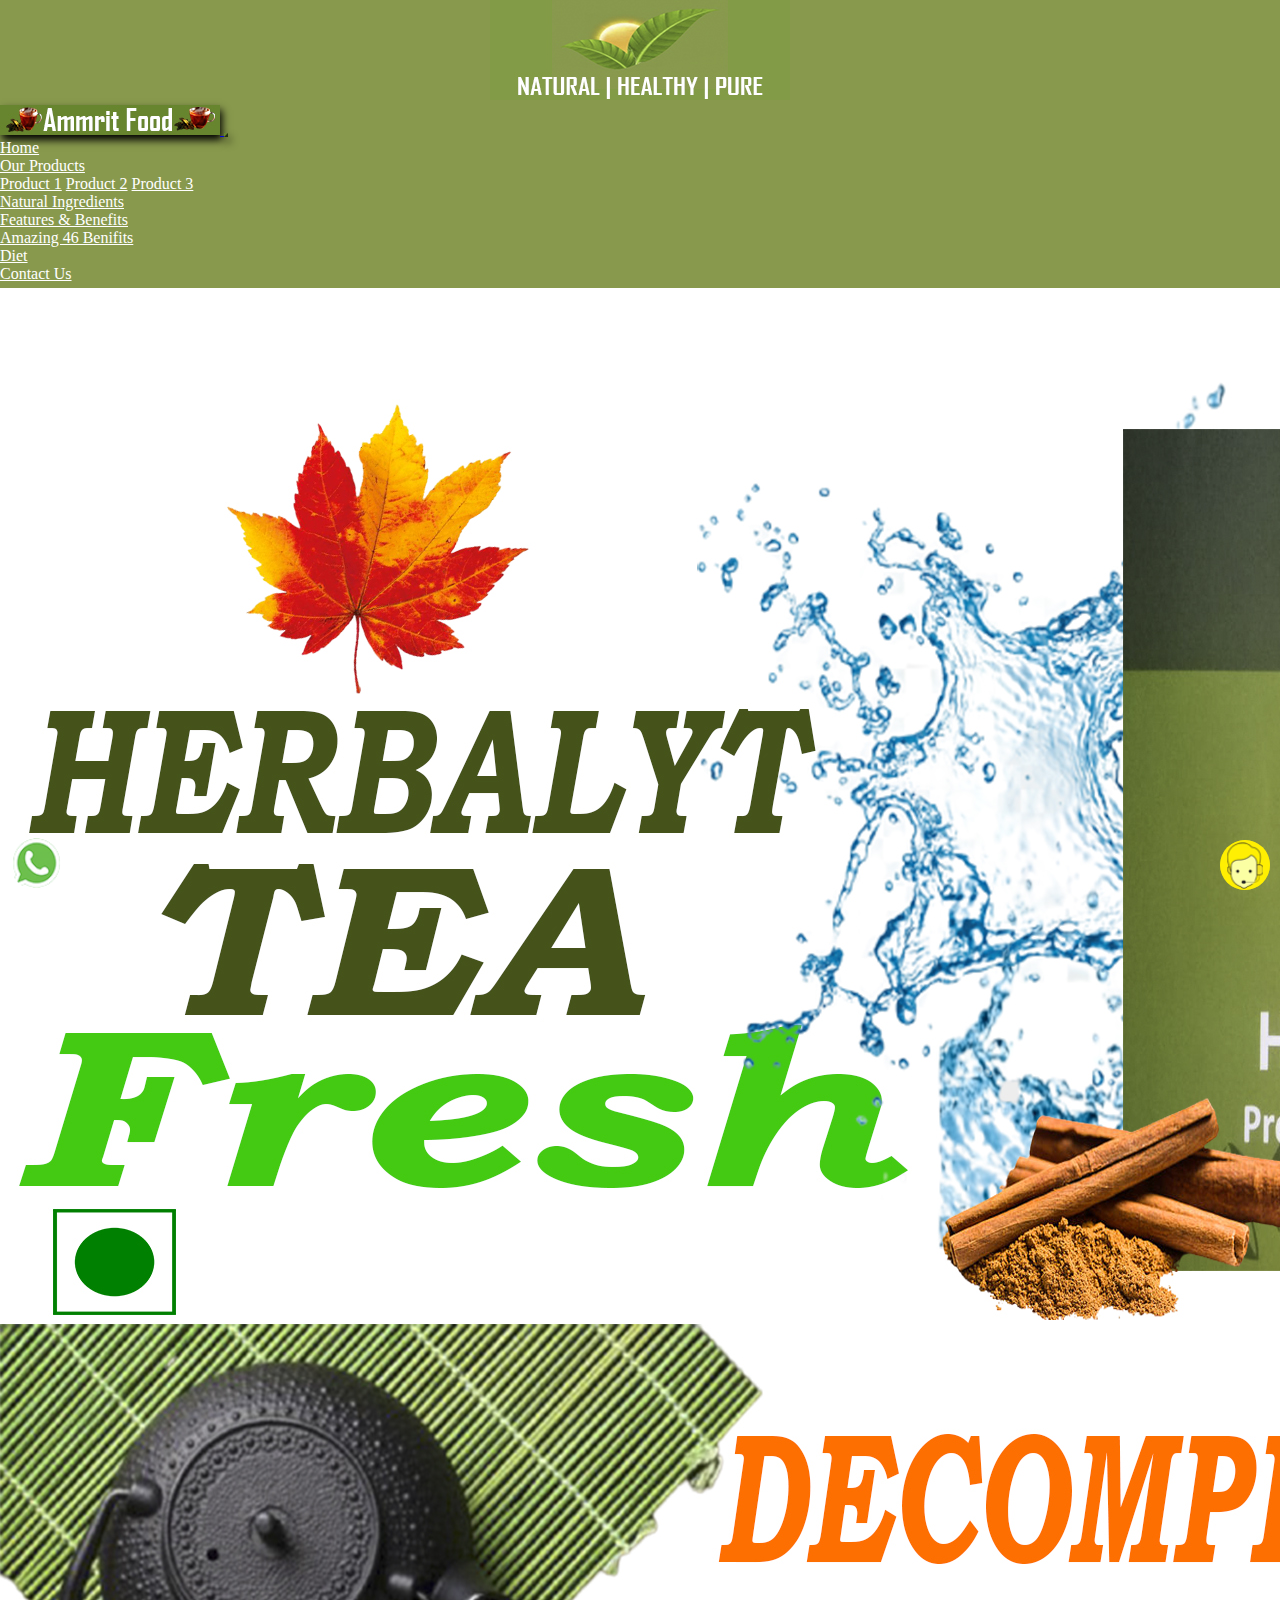
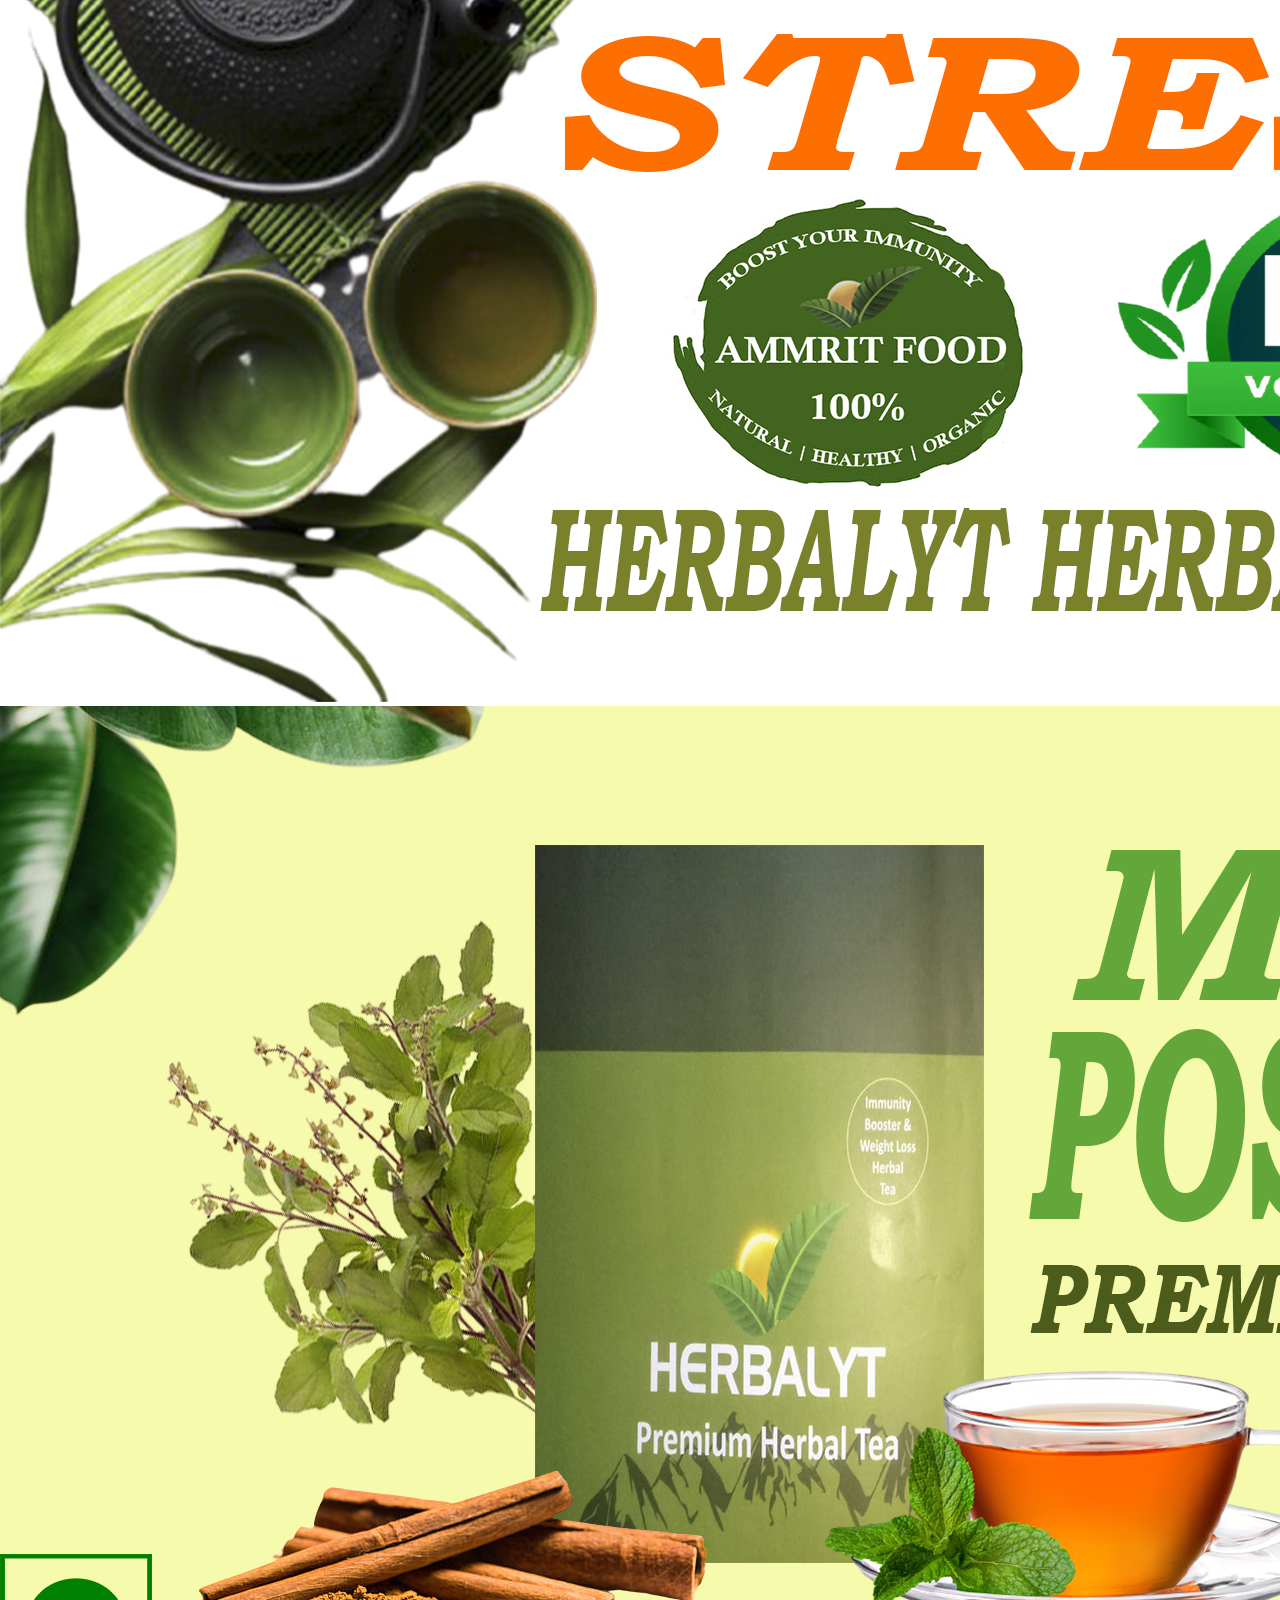
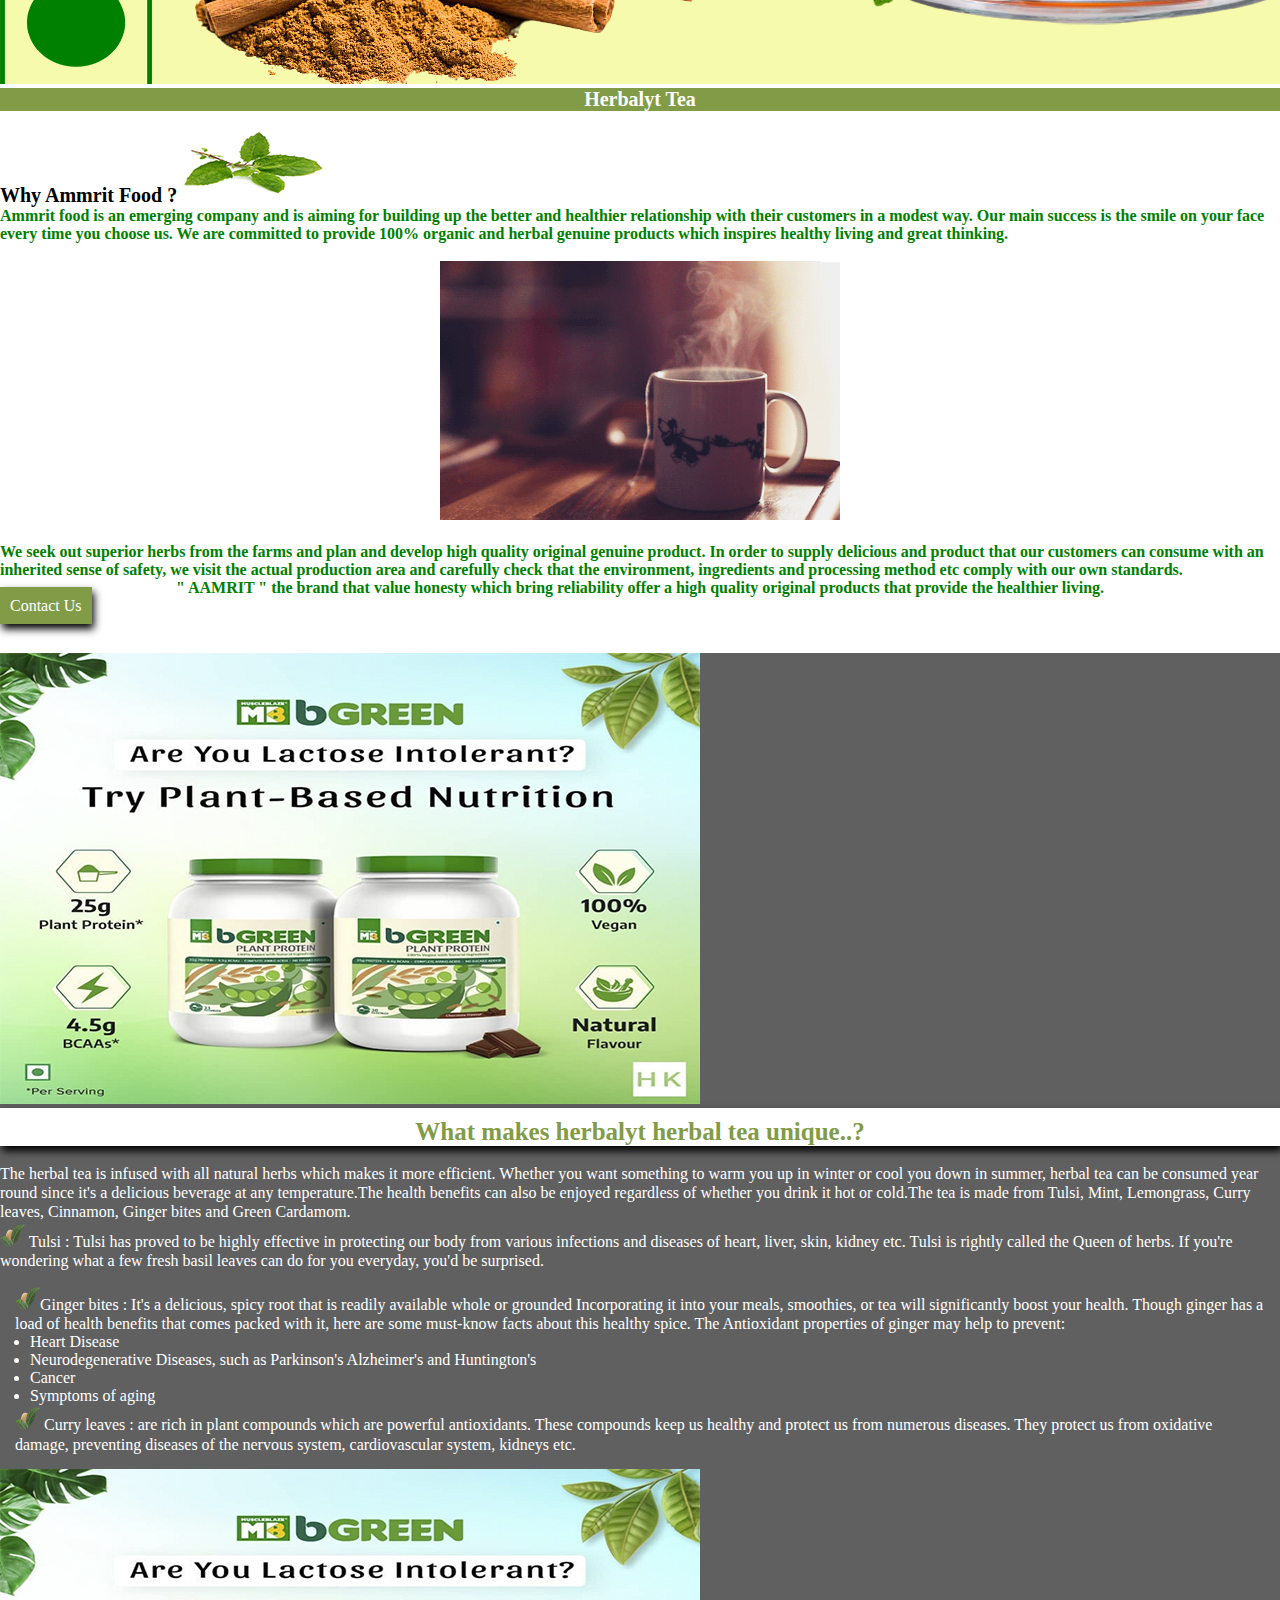
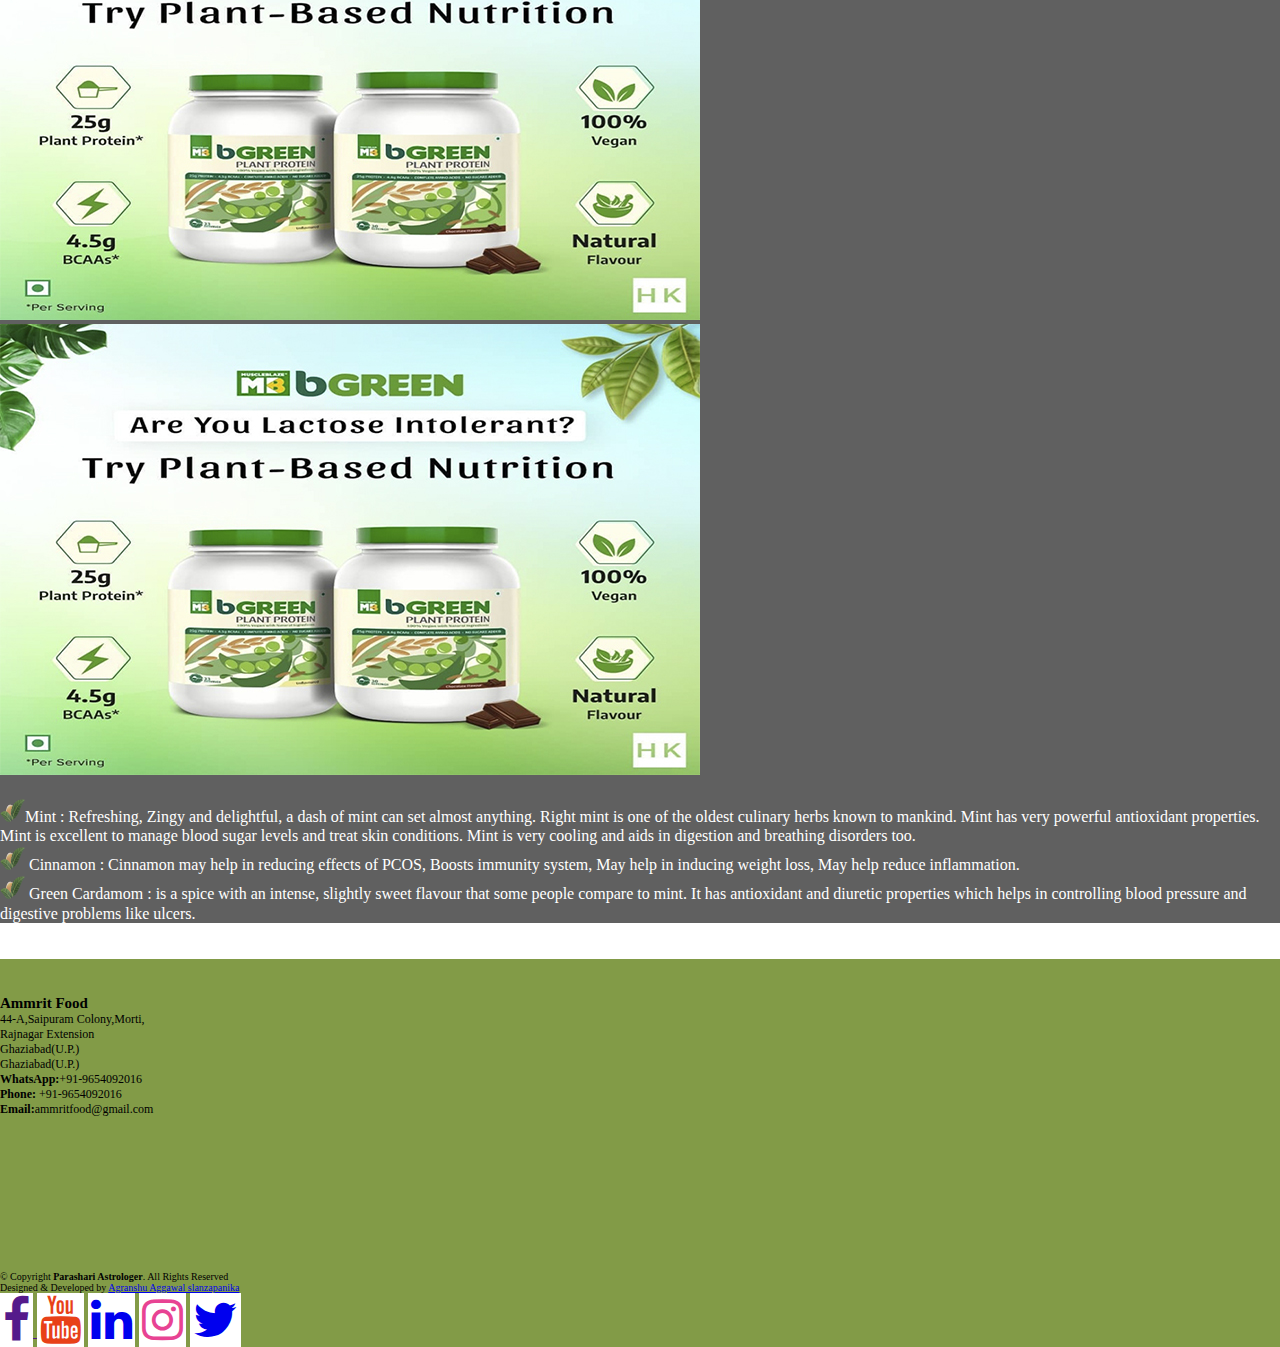
==== commit 967b830a: "improved now" ====
--- a/index.html
+++ b/index.html
@@ -60,7 +60,7 @@
                         <a class="nav-link" style="color: white;" href="benefits.html">Features & Benefits</a>
                     </li>
                     <li class="nav-item">
-                        <a class="nav-link" style="color: white;" href="benefits.html">Amazing 46 Benifits</a>
+                        <a class="nav-link" style="color: white;" href="amazing.html">Amazing 46 Benifits</a>
                     </li>
                     <li class="nav-item">
                         <a class="nav-link" style="color: white;" href="diet.html">Diet</a>
@@ -344,7 +344,7 @@
     <!-- lastfooter -->
 
     <script>
-        $('.owl-carousel').owlCarousel({
+        $('.owl-carousel').owlCarousel({ 
             center: true,
             autoWidth: false,
             items: 2,
